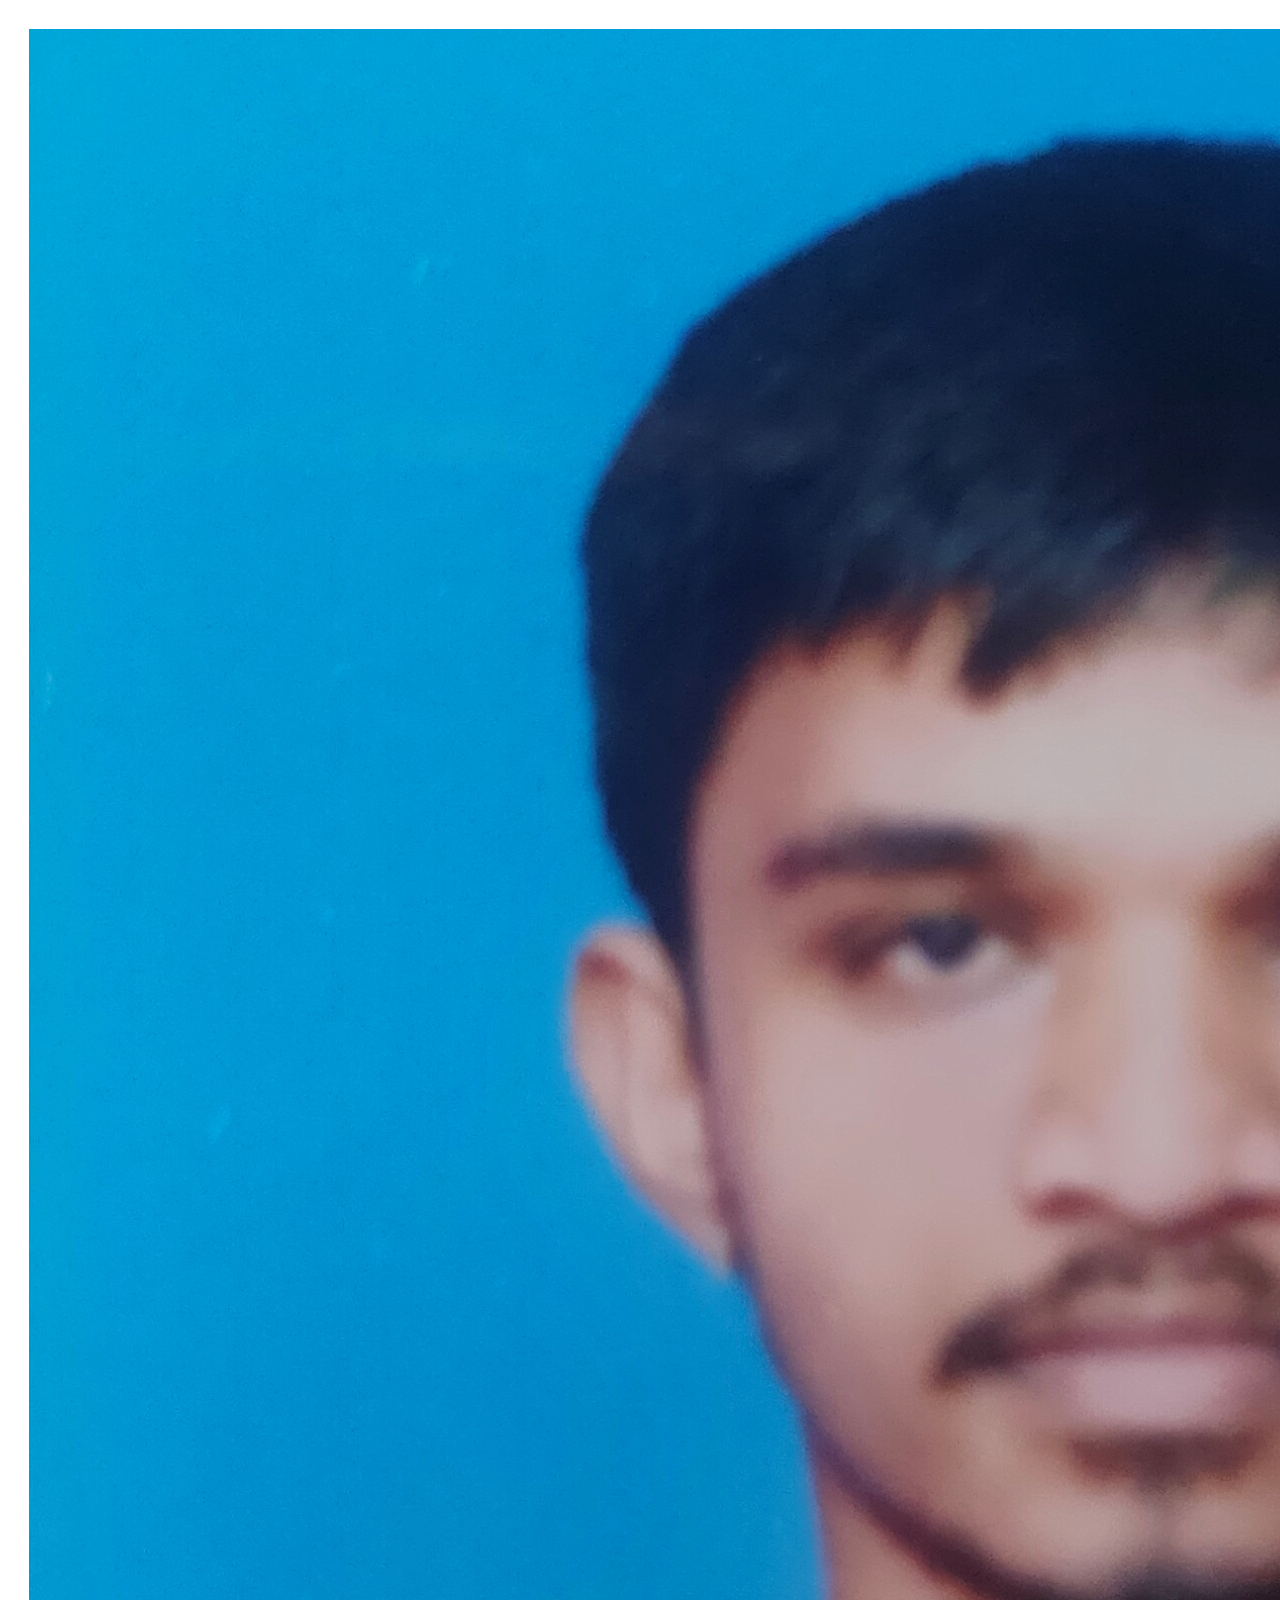
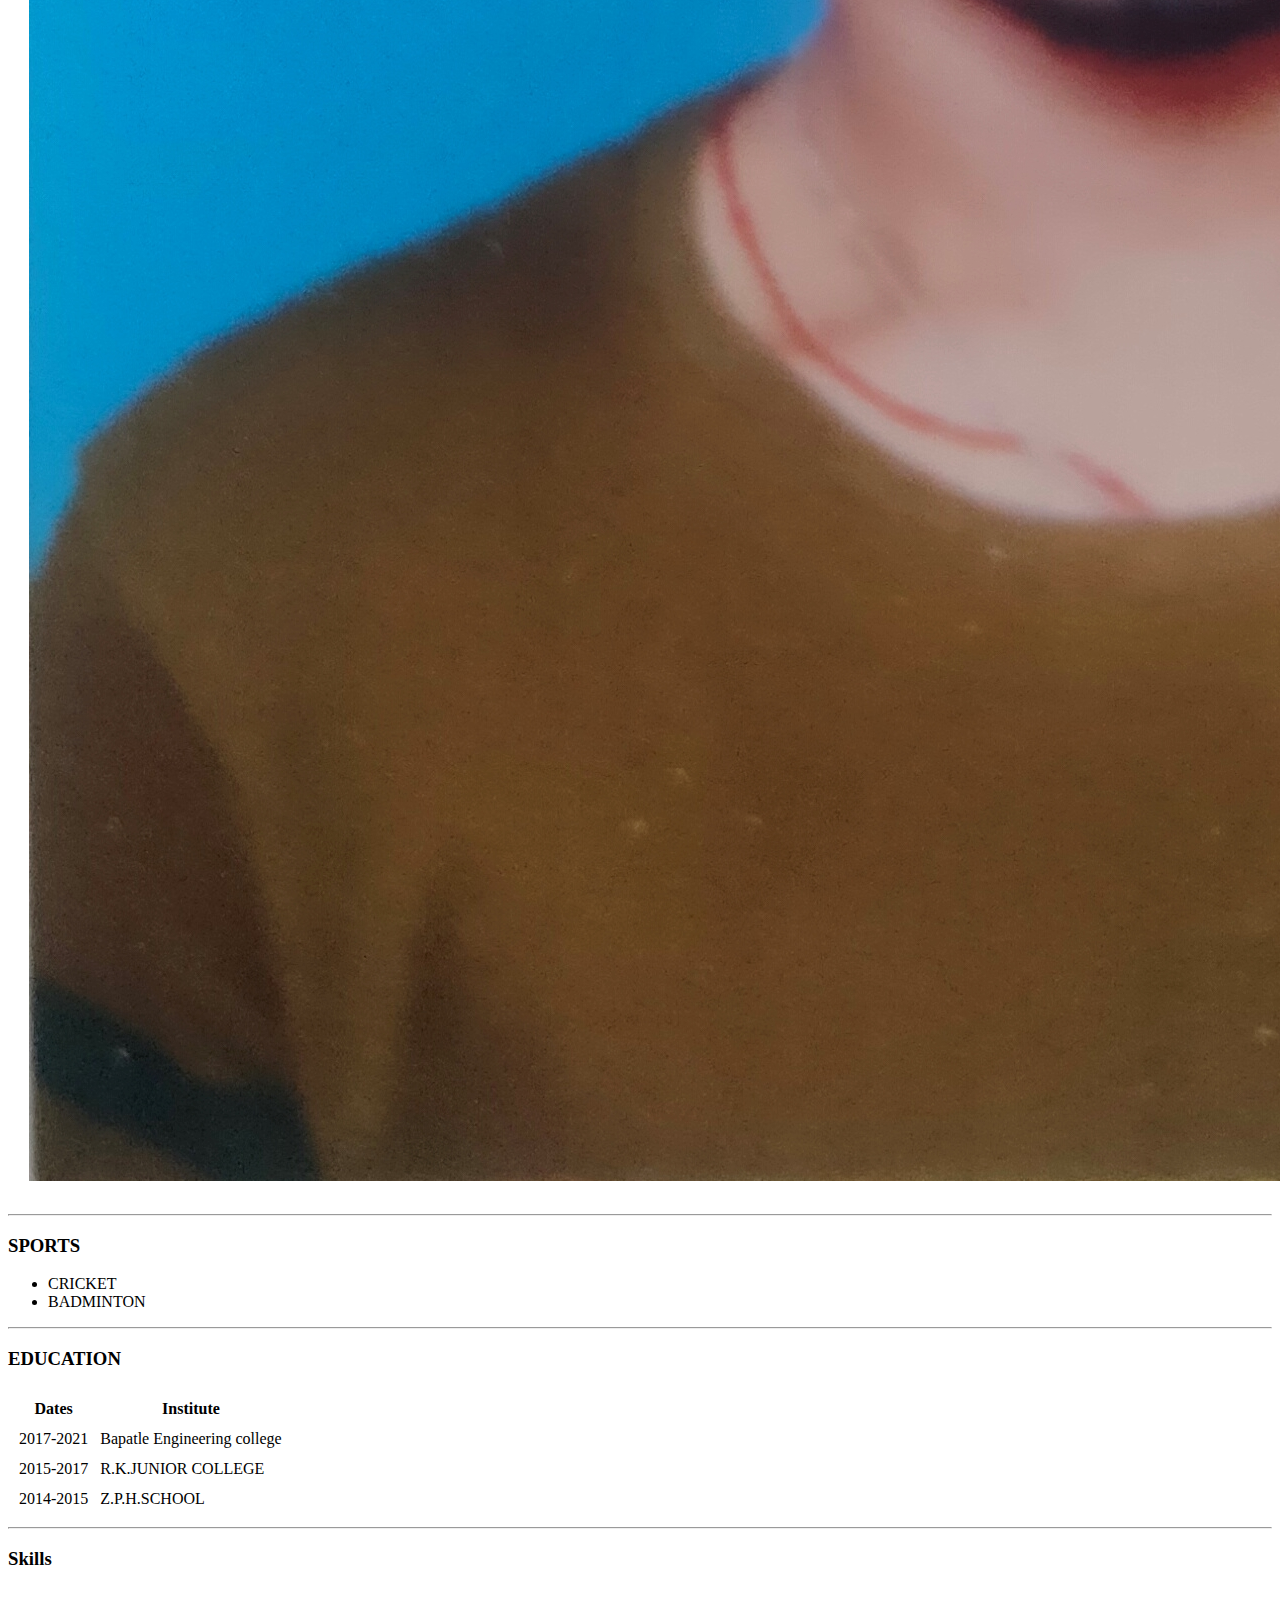
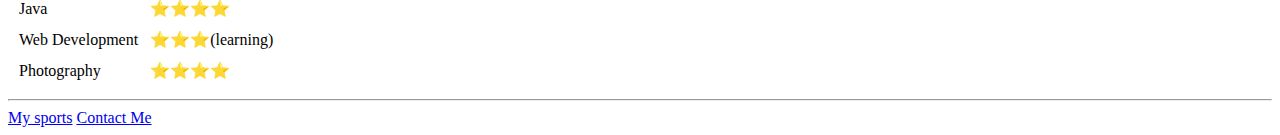
==== index.html @ cf52621d "max" ====
<!DOCTYPE html>
<html>
  <head>
    <meta charset="utf-8">
    <title>Ganesh's Personal Site</title>
    <link rel="stylesheet" href="css\style.css">
  </head>

  <body>
    <table cellspacing="20">
      <tr>
        <td><img src="IMG20200929120235.jpg" alt="ganesh profile picture"></td>
        <td><h1>Ganesh Pitchuka</h1>
        <p><em>SYSTEM ENGINEER<strong><a href="https://www.linkedin.com/in/pitchuka-durga-sai-ganesh-3b92b31a8">linkedin profile</a></strong>.</em></p>
        <p>I  AM A SOFTWARE DEVELOPER</p></td>
      </tr>
    </table>
    <hr>
    <h3>SPORTS</h3>
    <ul>
      <li>CRICKET</li>
      <li>BADMINTON</li>
    </ul>
    <hr>
    <h3>EDUCATION</h3>
    <table cellspacing="10">
      <thead>
        <tr>
          <th>Dates</th>
          <th>Institute</th>
        </tr>
      </thead>
      <tbody>
        <tr>
          <td>2017-2021</td>
          <td>Bapatle Engineering college</td>
        </tr>
        <tr>
          <td>2015-2017</td>
          <td>R.K.JUNIOR COLLEGE</td>
        </tr>
        <tr>
          <td>2014-2015</td>
          <td>Z.P.H.SCHOOL</td>
        </tr>
      </tbody>
    </table>
    <hr>
    <h3>Skills</h3>
    <table cellspacing="10">
      <tr>
        <td>Java </td>
        <td>⭐️⭐️⭐️⭐️</td>
      </tr>
      <tr>
        <td>Web Development</td>
        <td>⭐️⭐️⭐️(learning)</td>
      </tr>
      <tr>
        <td>Photography</td>
        <td>⭐️⭐️⭐️⭐️</td>
      </tr>
    </table>
    <hr>
    <a href="sportspersons.html">My sports</a>
    <a href="contact.html">Contact Me</a>
  </body>
</html>
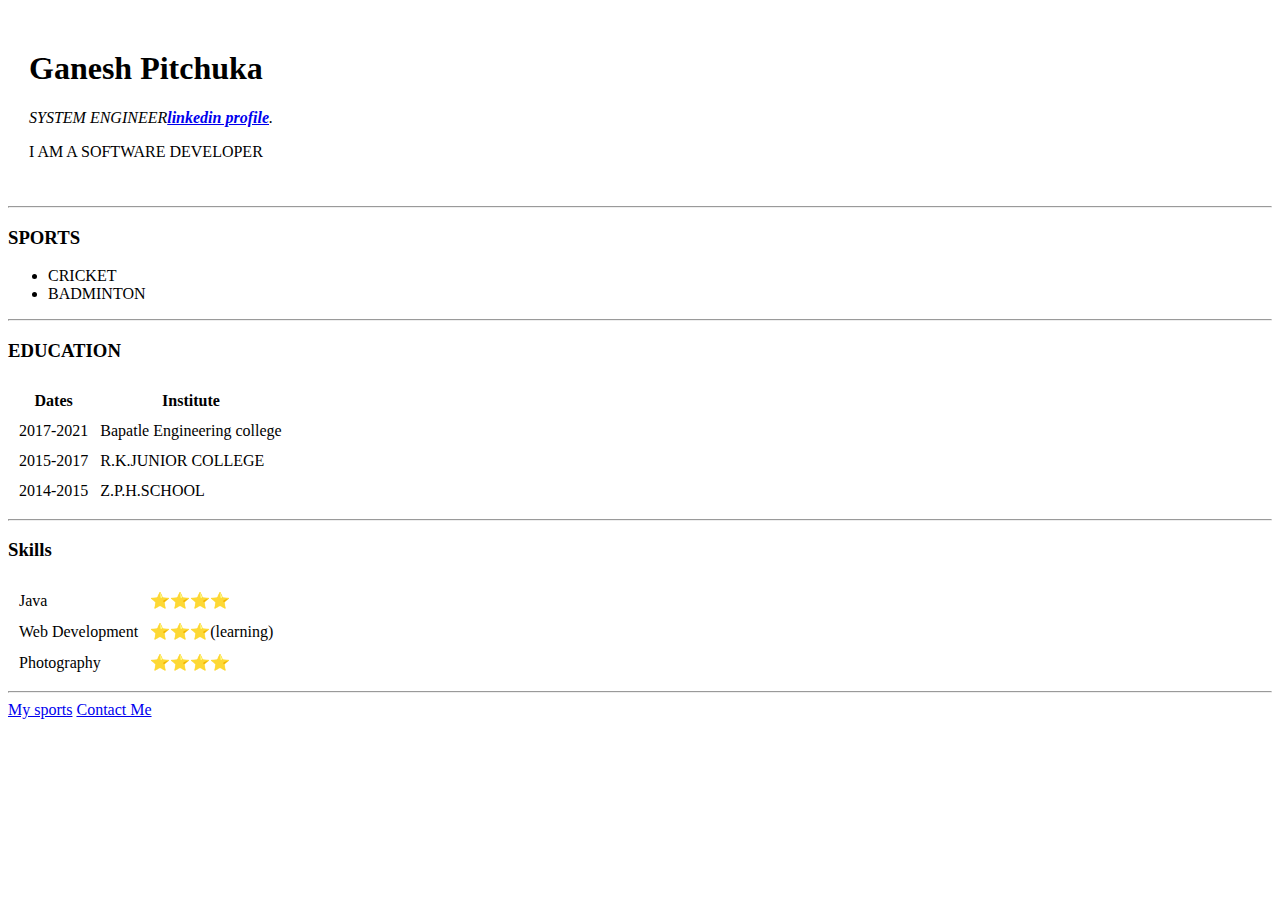
==== commit 99422ac4: "14" ====
--- a/index.html
+++ b/index.html
@@ -9,7 +9,7 @@
   <body>
     <table cellspacing="20">
       <tr>
-        <td><img src="IMG20200929120235.jpg" alt="ganesh profile picture"></td>
+       <!-- <td><img src="IMG20200929120235.jpg" alt="ganesh profile picture"></td>-->
         <td><h1>Ganesh Pitchuka</h1>
         <p><em>SYSTEM ENGINEER<strong><a href="https://www.linkedin.com/in/pitchuka-durga-sai-ganesh-3b92b31a8">linkedin profile</a></strong>.</em></p>
         <p>I  AM A SOFTWARE DEVELOPER</p></td>
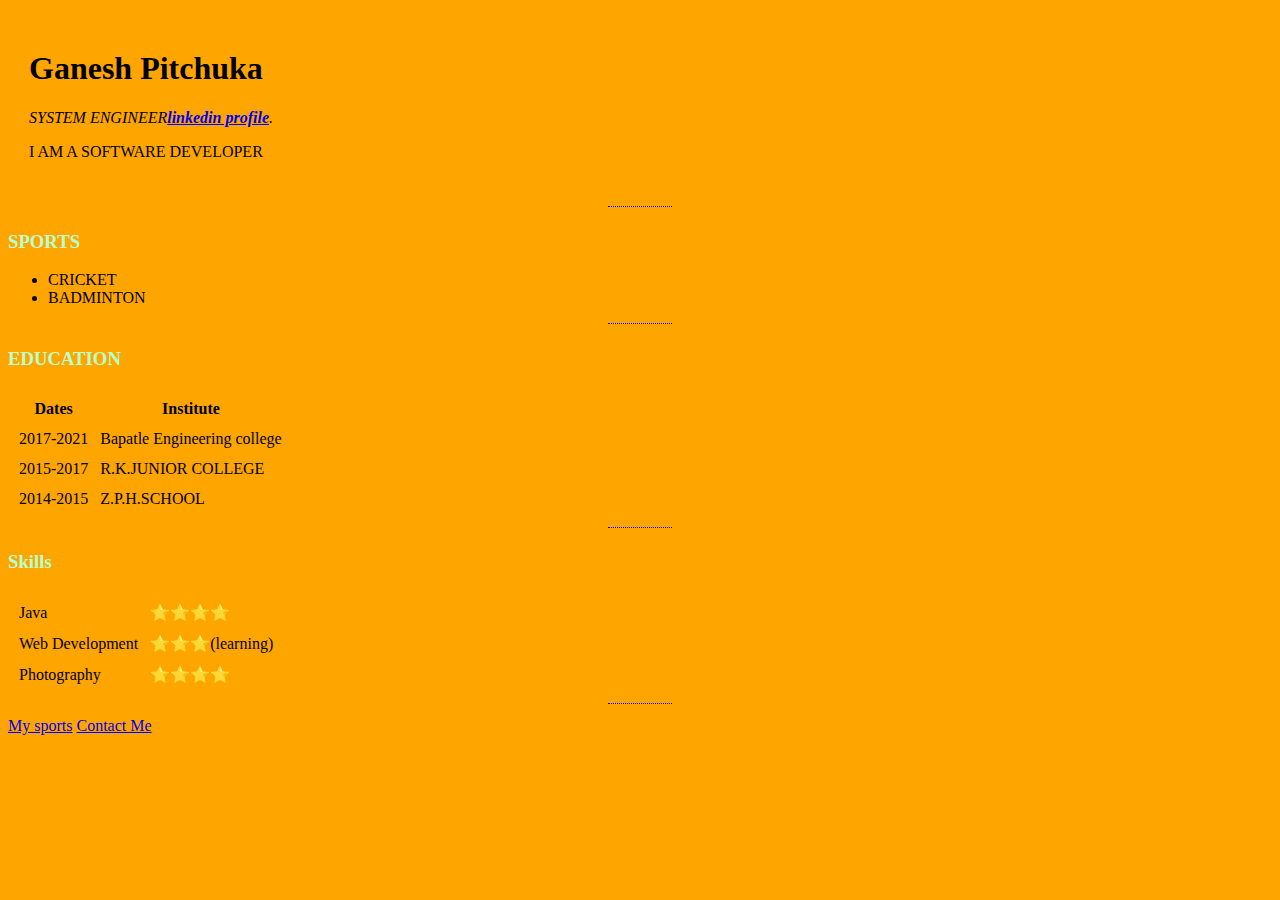
==== commit a9c2a2b9: "style" ====
--- a/index.html
+++ b/index.html
@@ -3,7 +3,7 @@
   <head>
     <meta charset="utf-8">
     <title>Ganesh's Personal Site</title>
-    <link rel="stylesheet" href="css\style.css">
+    <link rel="stylesheet" href="style.css">
   </head>
 
   <body>
--- a/style.css
+++ b/style.css
@@ -0,0 +1,23 @@
+body{
+  background-color: orange;
+
+}
+h1{
+  color: black;
+}
+h3{
+  color: #B6FFCE;
+}
+title{
+  color: #B6FFCE;
+}
+hr{
+border-color: blue;
+  border-style: none;
+  border-top-style: dotted;
+  height: 5px;
+  width: 5%;
+}
+img{
+height: 40px;
+}
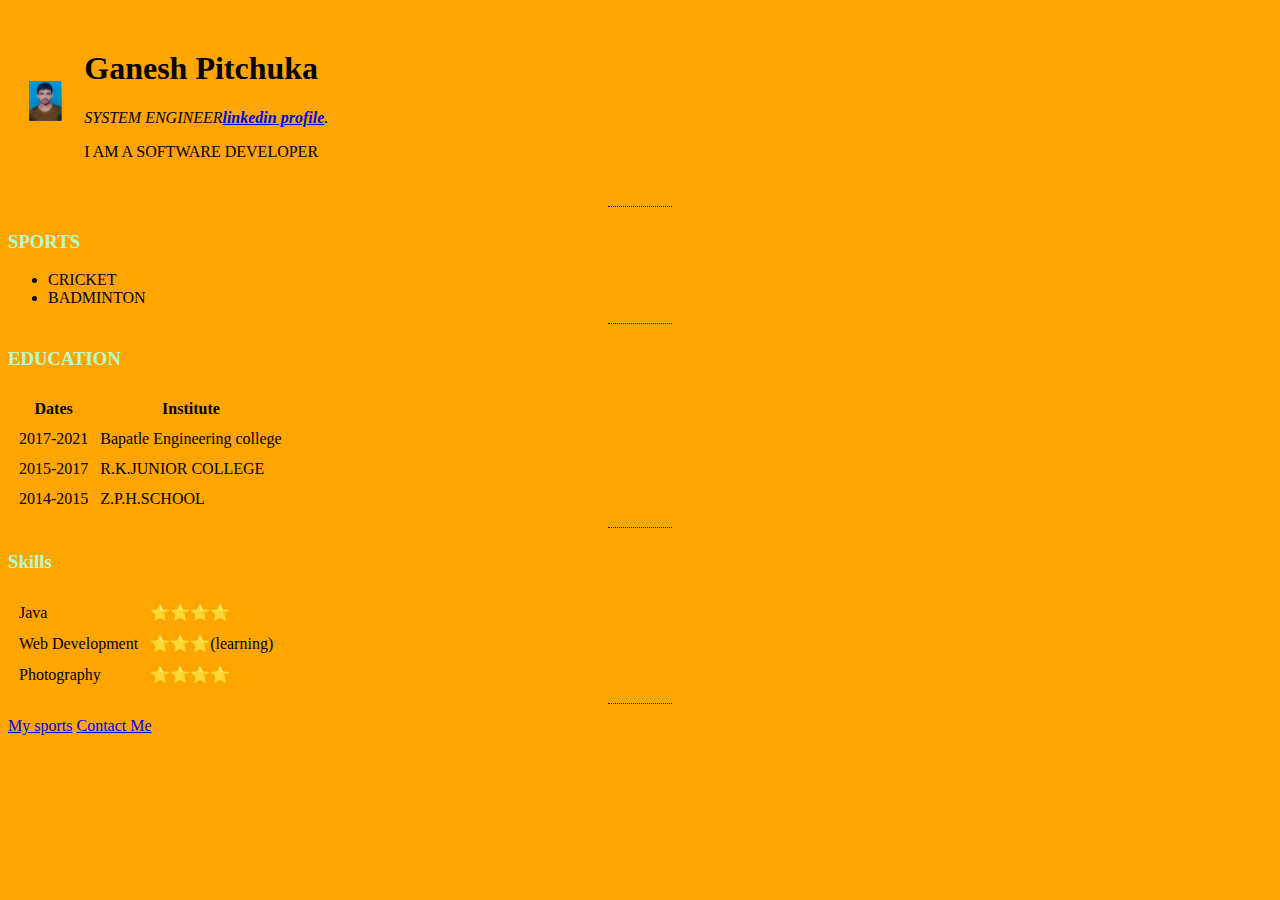
==== commit bf62a952: "ups" ====
--- a/index.html
+++ b/index.html
@@ -9,7 +9,7 @@
   <body>
     <table cellspacing="20">
       <tr>
-       <!-- <td><img src="IMG20200929120235.jpg" alt="ganesh profile picture"></td>-->
+      <td><img src="IMG20200929120235.jpg" alt="ganesh profile picture"></td>
         <td><h1>Ganesh Pitchuka</h1>
         <p><em>SYSTEM ENGINEER<strong><a href="https://www.linkedin.com/in/pitchuka-durga-sai-ganesh-3b92b31a8">linkedin profile</a></strong>.</em></p>
         <p>I  AM A SOFTWARE DEVELOPER</p></td>
